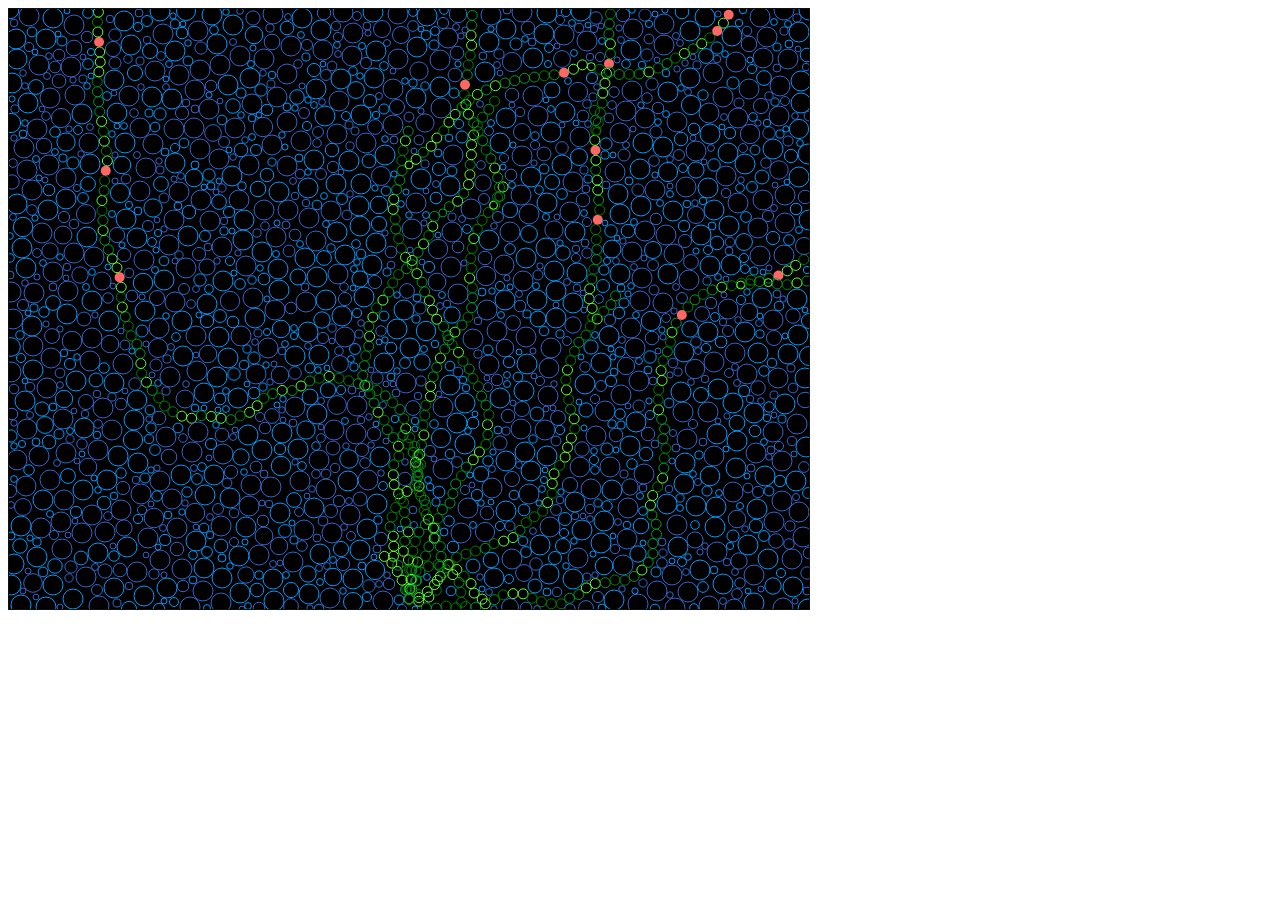
==== docs/circles/algae.html @ 8029f5d6 "added algae" ====
<!DOCTYPE html>
<html>

<body>
    <canvas id="canvas" width="800" height="600" style="border:1px solid #101010; background:#000000;">
        Dein Browser unterstützt den HTML5 Canvas-Tag nicht (erscheint als Alternative auf dem Bildschirm</canvas>
    <script>
    	
        let canvas = document.getElementById("canvas");
        let ctx = canvas.getContext("2d");
        let circles = [];

        let greens = [
            '#66ff33', // hellgrün
            '#009933', // dunkelgrün
            'green',
            '#00cc66' // türkis
        ]

        let reds = [
            '#ff6666', // pinkrot
            'red'
        ]

        let blues = [
            '#0099ff', // standard blue
            '#3366cc', // dark blue
            '#6600ff' // almost violet
        ]
        
        let amount = 500;
        
        r = 5;
        let x = 400;
        let y = 590;

        let rootx = x;
        let rooty = y;
        let rootr = r;

        // Starting circle
        ctx.beginPath();
        ctx.arc(x, y, r, 0, 2 * Math.PI);
        ctx.strokeStyle = 'black';
        ctx.stroke();
        circles.push({'x':x, 'y':y, 'r':r, 'a':0, 'h':-1});

        let failed = 0;

        let lastDistance = 0;
        let personalR = 5;

        for (i = 1; i <= amount; i = i + 1) {

            let type = Math.floor(Math.random()*100) + 1

            let friend = null;
            let angle = 0;
            let hierarchy = 0;

            if (type < 98) {
                hierarchy = 0;
                friend = randomLastCircle(
                    hierarchyCircles(circles, circles[circles.length-1].h), 1);
                angle = friend.a // Math.random() * 2 * Math.PI
                angle = lerp(angle, -Math.PI/2, 0.07)
                angle += (Math.random()-0.5)/2*(1+(500-lastDistance)/300)
                personalR = 5;
                
            } else {
                friend = randomLastCircle(circles, 10);
                console.log(friend);
                hierarchy = friend.h + 1
                if (hierarchy > 5) {continue;}
                angle = friend.a
                angle = lerp(angle, -Math.PI/2, 0.05)
                if (Math.random() > 0.4) {
                    angle += Math.PI/8
                } else {
                    angle += Math.PI/8
                }
                angle += (Math.random()-0.5)*(1+(500-lastDistance)/300)
                personalR = 5 - hierarchy;
            }
            
            if (failed > 10 || Math.random()*1000 < 10 + hierarchy) {
                x = rootx;
                y = rooty;
            }
            else {
                x = friend.x;
                y = friend.y;
                x += Math.cos(angle) * (friend.r + personalR)
                y += Math.sin(angle) * (friend.r + personalR)
            }
        
            if (x > 800 || x < 0 || y > 600 || y < 0) {
                failed += 1;
                i -= 1;
                continue;
            }
            else {
                failed = 0;
            }

            ctx.beginPath();
            ctx.arc(x, y, personalR, 0, 2 * Math.PI);

            if (Math.random()*1000 < (1050 - lastDistance/5)) {
                ctx.strokeStyle = randomElement(greens);
                ctx.stroke();
            }
            else {
                ctx.fillStyle = randomElement(reds);
                ctx.fill();
            }
    

            lastDistance = distance(rootx, rooty, x, y);

            // Speichere den aktuellen Kreis ab
            circles.push({'x':x, 'y':y, 'r':personalR, 'a':angle, 'h':hierarchy});
        }
        amount = 2000;
        r = 10;
 
        for (i = 1; i <= amount; i = i + 1) {
            let x = Math.floor((Math.random() * 800) + 1);
            let y = Math.floor((Math.random() * 600) + 1);
            let distances = all_distances(x, y, r, circles);
            // Finde die kleinste Distanz zu einem anderen Kreis
            let minDistance = Math.min.apply(null, distances);


            // Iterator, der bis auf 100 gehen kann, damit, falls man es 100-mal nicht geschafft hat einen Kreis zu platzieren, man auch aufhört es zu versuchen
            let i = 0;

            // Es wird erst aus der Schleife gegangen wenn entweder
            // A: Ein Kreis platziert werden kann, ohne mit einem anderen Kreis zu überlappen
            // NEU: Kreise dürfen jetzt auch ineinander solange sie sich nicht schneiden
            // oder B: Es 100 mal versucht wurde
            while (!(minDistance > r*1 || i > 100)) {
                x = Math.floor((Math.random() * 800) + 1);
                y = Math.floor((Math.random() * 600) + 1);
                distances = all_distances(x, y, r, circles);
                minDistance =  Math.min.apply(null, distances);
                i ++;
            }

            // Wenn es 29 oder mehr Versuche gegeben hat, ist klar dass das Platzieren eines Kreises eher schwer ist, also verringern wir den Radius
            if (i > 99) {
                r = r*99/100;
                if (r < 0) {break;} // Wir wollen keine Kreise mit negativem Radius platzieren, wir gehen aus der Schleife
                else {continue;} // Wir haben keine Position gefunden einen Kreis zu platzieren, also platzieren wir auch keinen und gehen zur nächsten Iteration der Schleife
            }

            
            //hier wird das Bildelement gezeichnet und mit der Farbe gefüllt
            ctx.beginPath();
            ctx.arc(x, y, r, 0, 2 * Math.PI);
            ctx.strokeStyle = randomElement(blues);
            ctx.stroke();
            
            //ctx.fillStyle = shapeColour;
            //ctx.fill();


            // Speichere den aktuellen Kreis ab
            circles.push({'x':x, 'y':y, 'r':r});
        }

        function hierarchyCircles(circle, highest) {
            let cs = [];
            for (c of circle) {
                if (c.h <= highest) {
                    cs.push(c);
                }
            }
            return cs;
        }

        function randomElement(list) {
            let pos = Math.floor(Math.random()*(list.length-1))
            return list[pos];
        }

        function randomLastCircle(circles, elements) {
            let amount = Math.min(elements, circles.length)
            let pos = Math.floor((Math.random() * amount) + (circles.length - amount));
            return circles[pos];
        }

        function distance(x1, y1, x2, y2) {
            // Pythagoras
            return Math.sqrt(((x2-x1)**2 + (y2-y1)**2))
        }

        function all_distances(x, y, r, circles) {
            // Speichere alle Distanzen in einer Liste
            distances = []
            for (let circle of circles) {
                let d = distance(x, y, circle.x, circle.y);
                d -= circle.r;
                distances.push(d);
            }
            return distances
        }

        function list_abs(list) {
            abs = [];
            for (let e of list) {abs.push(Math.abs(e));}
            return abs;
        }

        function lerp(val, goal, amount) {
            if (val < goal) {
                if (val + amount > goal) {
                    return goal;
                }
                else {
                    return val + amount;
                }
            }
            else {
                if (val - amount < goal) {
                    return goal;
                }
                else {
                    return val - amount;
                }
            }
        }
        
    </script>
</body>

</html>
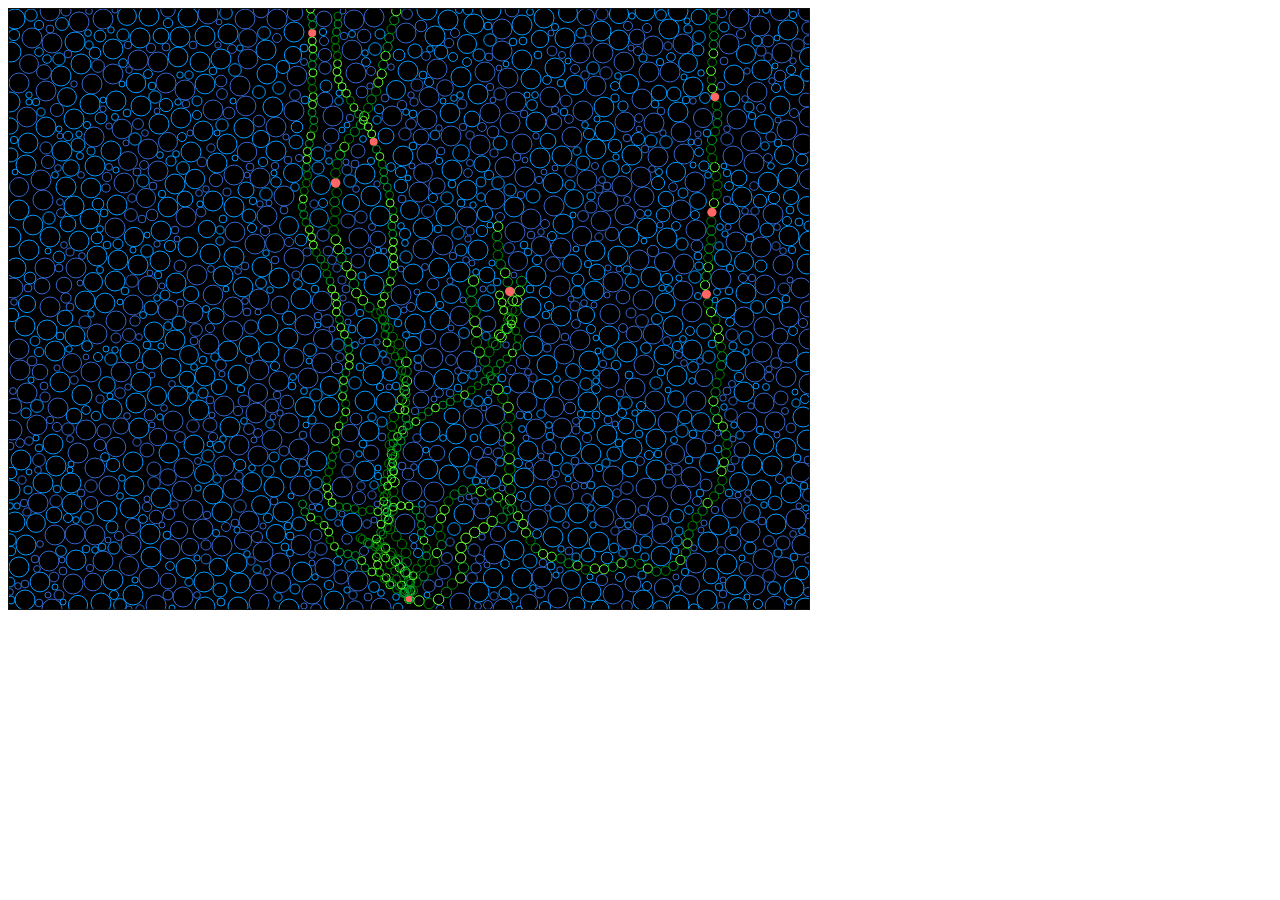
==== commit 2abe7077: "cleanup" ====
--- a/docs/circles/algae.html
+++ b/docs/circles/algae.html
@@ -6,8 +6,11 @@
         Dein Browser unterstützt den HTML5 Canvas-Tag nicht (erscheint als Alternative auf dem Bildschirm</canvas>
     <script>
     	
+        // Die Hauptvariablen werden hier definiert
         let canvas = document.getElementById("canvas");
         let ctx = canvas.getContext("2d");
+
+        // Hier werden ALLE Kreise gespeichert, hauptsächlich für den Wachstumsalgorhitmus der Pflanze und die Kollision für die blauen Kreise
         let circles = [];
 
         let greens = [
@@ -28,72 +31,95 @@
             '#6600ff' // almost violet
         ]
         
+        // Dieser Wert habe ich nach langem Testen als gut empfunden, da er schöne Pflanzen generiert, die nicht zu sehr durcheinander sind
         let amount = 500;
         
-        r = 5;
+        // Das ist der Startkreis nach dem sich die anderen ausrichten
+        let r = 5;
         let x = 400;
         let y = 590;
 
+        // Wir speichern hier die Startposition, damit wir später daraufzurückgreifen können wenn wir einen neuen Stamm machen wollen
         let rootx = x;
         let rooty = y;
         let rootr = r;
 
-        // Starting circle
+        // Startkreis
         ctx.beginPath();
         ctx.arc(x, y, r, 0, 2 * Math.PI);
         ctx.strokeStyle = 'black';
         ctx.stroke();
         circles.push({'x':x, 'y':y, 'r':r, 'a':0, 'h':-1});
 
+
+        // zählt wie viel mal man es nicht geschafft hat einen Kreis zu platzieren
         let failed = 0;
 
+        // Die Distanz des letzten Kreises von der root
         let lastDistance = 0;
+        // Der Radius eines jeden Kreises
         let personalR = 5;
 
         for (i = 1; i <= amount; i = i + 1) {
 
+            // Bestimmt ob ein Kreis den Stamm oder Ast weiterwachsen lässt oder einen neuen Ast macht
             let type = Math.floor(Math.random()*100) + 1
 
+            // Der Kreis auf welchen sich der nächste Kreis bezieht, dieser "von dem er wächst"
             let friend = null;
+            // Der Winkel in welchem er wegwächst
             let angle = 0;
+
+            // Die Hierarchische Position des Kreises
+            // -1: Root
+            // 0: Teil des Hauptstammes
+            // 1: Ast weg vom Hauptstamm
+            // 2: Ast weg von 1
+            // ...
+            // 5: dünnster Ast
             let hierarchy = 0;
 
-            if (type < 98) {
-                hierarchy = 0;
+            if (type < 98) { // 2% ein Ast zu werden
+                // Wir nehmen den letzten Kreis, welcher eine oder mehrere Hierarchiestufen tiefer war (und somit dicker) und beziehen uns auf den
                 friend = randomLastCircle(
                     hierarchyCircles(circles, circles[circles.length-1].h), 1);
-                angle = friend.a // Math.random() * 2 * Math.PI
-                angle = lerp(angle, -Math.PI/2, 0.07)
-                angle += (Math.random()-0.5)/2*(1+(500-lastDistance)/300)
-                personalR = 5;
+                hierarchy = friend.h;
+                angle = friend.a
+                angle = lerp(angle, -Math.PI/2, 0.07) // geht ein bisschen nach oben, das zwingt die Äste grundsätzlich nach oben zu wachsen
+                angle += (Math.random()-0.5)/2*(1+(500-lastDistance)/300) // Varianz
                 
             } else {
-                friend = randomLastCircle(circles, 10);
-                console.log(friend);
-                hierarchy = friend.h + 1
-                if (hierarchy > 5) {continue;}
+                friend = randomLastCircle(circles, 10); // Wir nehmen irgendeinen der letzten 10 Kreise
+                hierarchy = friend.h + 1 // Es ist ein neuer Ast
+                if (hierarchy > 5) {continue;} // Wir wollen keine zu kleinen Äste
                 angle = friend.a
-                angle = lerp(angle, -Math.PI/2, 0.05)
-                if (Math.random() > 0.4) {
+                angle = lerp(angle, -Math.PI/2, 0.05) // Äste sind ein bisschen freier nicht so nach oben zu wachsen
+                if (Math.random() > 0.5) { // Eine Varianz weg vom Hauptast
                     angle += Math.PI/8
                 } else {
                     angle += Math.PI/8
                 }
-                angle += (Math.random()-0.5)*(1+(500-lastDistance)/300)
-                personalR = 5 - hierarchy;
-            }
+                angle += (Math.random()-0.5)*(1+(500-lastDistance)/300) // Varianz
+            }
+            personalR = 5 - hierarchy*0.2; // Grösse nach Hierarchiestufe
             
+            // Erste Kondition: Failed geht hoch jedes Mal wenn das Platzieren nicht funktioniert
+            // Das Passiert vor allem am Rand
+            // Zweite Kondition: Zufällige Chance wieder neu anzufangen
             if (failed > 10 || Math.random()*1000 < 10 + hierarchy) {
+                // Zurück zum Anfang
                 x = rootx;
                 y = rooty;
             }
             else {
+                // Setzte an den vorherigen Kreis an
                 x = friend.x;
                 y = friend.y;
                 x += Math.cos(angle) * (friend.r + personalR)
                 y += Math.sin(angle) * (friend.r + personalR)
             }
-        
+            
+            // Testet ob man am Rand angekommen ist
             if (x > 800 || x < 0 || y > 600 || y < 0) {
                 failed += 1;
                 i -= 1;
@@ -103,9 +129,11 @@
                 failed = 0;
             }
 
+            // Zeichnet den Kreis
             ctx.beginPath();
             ctx.arc(x, y, personalR, 0, 2 * Math.PI);
 
+            // Chance eine "Frucht" zu generieren
             if (Math.random()*1000 < (1050 - lastDistance/5)) {
                 ctx.strokeStyle = randomElement(greens);
                 ctx.stroke();
@@ -115,14 +143,16 @@
                 ctx.fill();
             }
     
-
             lastDistance = distance(rootx, rooty, x, y);
 
             // Speichere den aktuellen Kreis ab
             circles.push({'x':x, 'y':y, 'r':personalR, 'a':angle, 'h':hierarchy});
         }
+
+
+        // Jetzt kommt der Hintergrund
         amount = 2000;
-        r = 10;
+        r = 10; // Maximale Grösse die die Kreise erreichen werden
  
         for (i = 1; i <= amount; i = i + 1) {
             let x = Math.floor((Math.random() * 800) + 1);
@@ -137,7 +167,6 @@
 
             // Es wird erst aus der Schleife gegangen wenn entweder
             // A: Ein Kreis platziert werden kann, ohne mit einem anderen Kreis zu überlappen
-            // NEU: Kreise dürfen jetzt auch ineinander solange sie sich nicht schneiden
             // oder B: Es 100 mal versucht wurde
             while (!(minDistance > r*1 || i > 100)) {
                 x = Math.floor((Math.random() * 800) + 1);
@@ -154,21 +183,17 @@
                 else {continue;} // Wir haben keine Position gefunden einen Kreis zu platzieren, also platzieren wir auch keinen und gehen zur nächsten Iteration der Schleife
             }
 
-            
-            //hier wird das Bildelement gezeichnet und mit der Farbe gefüllt
+            //hier wird der Kreis gezeichnet und mit der Farbe gefüllt
             ctx.beginPath();
             ctx.arc(x, y, r, 0, 2 * Math.PI);
             ctx.strokeStyle = randomElement(blues);
             ctx.stroke();
-            
-            //ctx.fillStyle = shapeColour;
-            //ctx.fill();
-
 
             // Speichere den aktuellen Kreis ab
             circles.push({'x':x, 'y':y, 'r':r});
         }
 
+        // Gibt einen Kreis aus der Liste ab, welcher maximal die Hierarchiestufe "highest" hat
         function hierarchyCircles(circle, highest) {
             let cs = [];
             for (c of circle) {
@@ -179,11 +204,12 @@
             return cs;
         }
 
+        // Selbsterlärkend
         function randomElement(list) {
             let pos = Math.floor(Math.random()*(list.length-1))
             return list[pos];
         }
-
+        // Wählt zufällig einen der letzten N Kreise, passt sich automatisch an die Grösse der Kreisliste an
         function randomLastCircle(circles, elements) {
             let amount = Math.min(elements, circles.length)
             let pos = Math.floor((Math.random() * amount) + (circles.length - amount));
@@ -206,12 +232,15 @@
             return distances
         }
 
+        // Generiert den Betrag einer Liste
         function list_abs(list) {
             abs = [];
             for (let e of list) {abs.push(Math.abs(e));}
             return abs;
         }
 
+        // Traditionelle lerp Funktion
+        // Bewegt sich um Wert X in die Richtung des Zielwertes
         function lerp(val, goal, amount) {
             if (val < goal) {
                 if (val + amount > goal) {
